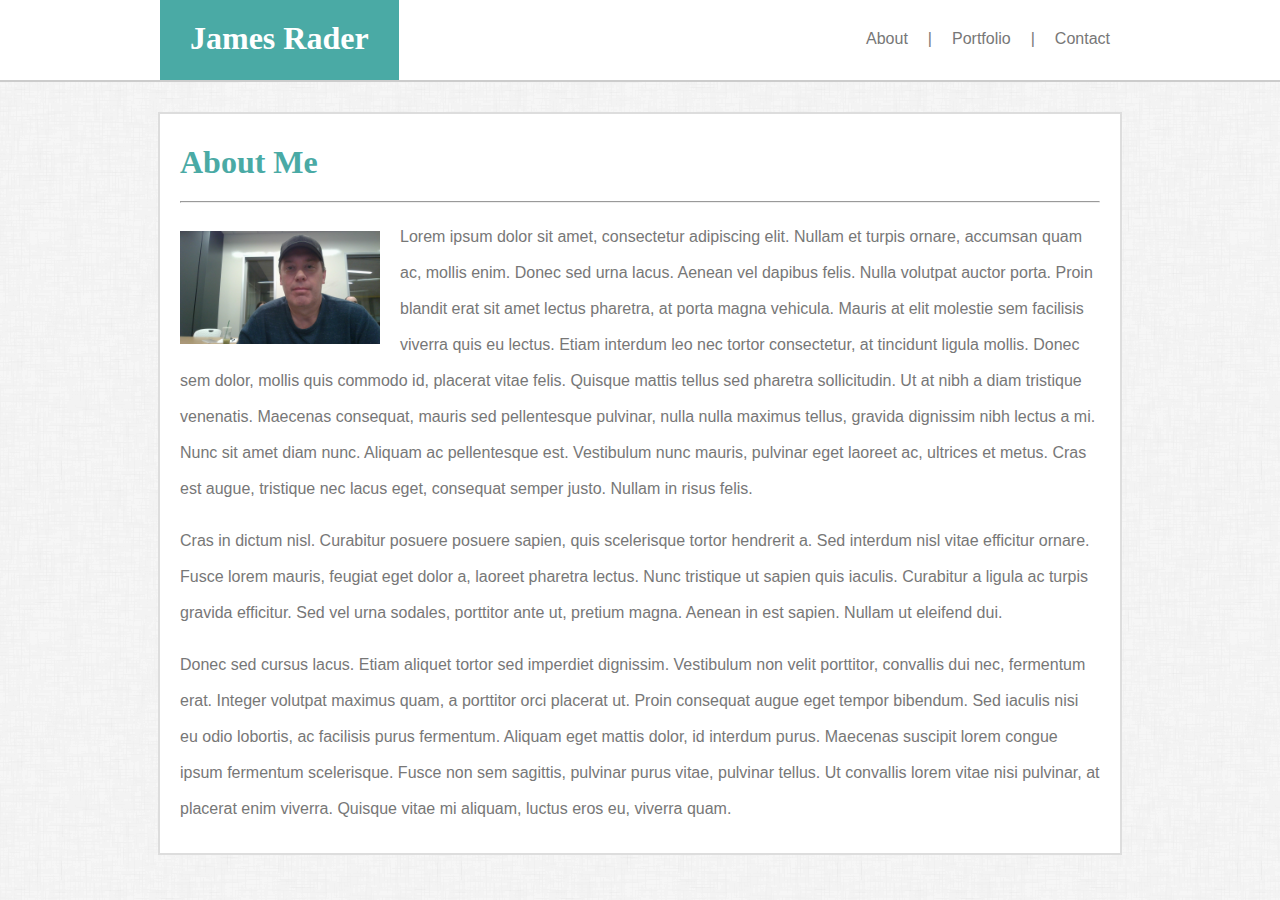
==== index.html @ 159b1a21 "About and Contact pages built" ====
<!DOCTYPE html>
    <head>
        <meta charset="utf-8">
        <title>James Rader Basic Portfolio Site</title>
        <meta name="viewport" content="width=device-width, initial-scale=1">
        <link rel="stylesheet" href="assets/css/style.css">
    </head>
    <body>
        <header>
            <div id="header-content">
                <div id="heading-container">
                <heading>James Rader</heading>
                </div>
            <nav><ul><li><a href="contact.html">Contact</a></li><li class="no-hover">|</li><li><a href="#">Portfolio</a></li><li class="no-hover">|</li><li><a href="#">About</a></li></ul></nav>
            </div>
        </header>
        <div class="content-bg">
            <section class="main-content">
                <section class="main-text">
                <h1>About Me</h1>
                <hr>
                <img id="profile-photo" src="assets/images/ProfilePhoto.jpg">
                <p>Lorem ipsum dolor sit amet, consectetur adipiscing elit. Nullam et turpis ornare, accumsan quam ac, mollis enim. Donec sed urna lacus. Aenean vel dapibus felis. Nulla volutpat auctor porta. Proin blandit erat sit amet lectus pharetra, at porta magna vehicula. Mauris at elit molestie sem facilisis viverra quis eu lectus. Etiam interdum leo nec tortor consectetur, at tincidunt ligula mollis. Donec sem dolor, mollis quis commodo id, placerat vitae felis. Quisque mattis tellus sed pharetra sollicitudin. Ut at nibh a diam tristique venenatis. Maecenas consequat, mauris sed pellentesque pulvinar, nulla nulla maximus tellus, gravida dignissim nibh lectus a mi. Nunc sit amet diam nunc. Aliquam ac pellentesque est. Vestibulum nunc mauris, pulvinar eget laoreet ac, ultrices et metus. Cras est augue, tristique nec lacus eget, consequat semper justo. Nullam in risus felis.</p>
                <p>Cras in dictum nisl. Curabitur posuere posuere sapien, quis scelerisque tortor hendrerit a. Sed interdum nisl vitae efficitur ornare. Fusce lorem mauris, feugiat eget dolor a, laoreet pharetra lectus. Nunc tristique ut sapien quis iaculis. Curabitur a ligula ac turpis gravida efficitur. Sed vel urna sodales, porttitor ante ut, pretium magna. Aenean in est sapien. Nullam ut eleifend dui.</p>
                <p>Donec sed cursus lacus. Etiam aliquet tortor sed imperdiet dignissim. Vestibulum non velit porttitor, convallis dui nec, fermentum erat. Integer volutpat maximus quam, a porttitor orci placerat ut. Proin consequat augue eget tempor bibendum. Sed iaculis nisi eu odio lobortis, ac facilisis purus fermentum. Aliquam eget mattis dolor, id interdum purus. Maecenas suscipit lorem congue ipsum fermentum scelerisque. Fusce non sem sagittis, pulvinar purus vitae, pulvinar tellus. Ut convallis lorem vitae nisi pulvinar, at placerat enim viverra. Quisque vitae mi aliquam, luctus eros eu, viverra quam.</p>
                </section>
            </section>
        </div>
    </body>
</html>
---- assets/css/style.css ----
#heading-container {
    background-color: #4aaaa5;
    float: left;
    height: 80px;
}

heading {
    color: white;
    float: left;
    font-size: 32px;
    font-weight: 700;
    padding: 20px 30px 0px 30px;
}

ul {
    list-style-type: none;
    margin: 0;
    padding: 0;
    overflow: hidden;
    background-color: white;
  }
  
li {
    padding: 30px 10px;
    float: right;
    font-family: "arial", sans-serif;
    font-size: 16px;
    color: #777;
}

a:link {
      color: #777;
      text-decoration: none;
}

a:hover {
    color: #4aaaa5;
}

/* No cursor change for vertical line separators in menu. */
.no-hover {
    pointer-events: none;
}

#header-content {
    width: 960px;
    height: 80px;
    margin: 0 auto;
    background-color: white;
}

header {
    height: 80px;
    background-color: white;
    border-bottom-style: solid;
    border-bottom-width: 2px;
    border-bottom-color: #ccc;
}

.main-content {
    width: 960px;
    margin: 0 auto;
    background-color: white;
    padding: 10px 0px;
    border-style: solid;
    border-width: 2px;
    border-color: #ddd;
}

.main-text {
    margin: 0px 20px;
}

p {
    font-family: "arial", sans-serif;
    font-size: 16px;
    line-height: 36px;
    color: #777;
}

.label {
    font-family: "arial", sans-serif;
    font-size: 16px;
    color: #777;
    margin: 20px 0 5px 0;
}

.content-bg {
    padding: 30px 0px;
    margin: 0px;
}

h1 {
    color: #4aaaa5;
    font-size: 32px;
    font-weight: 700;
    margin: 20px 0px;
}

#profile-photo {
    width: 200px;
    float: left;
    margin: 20px 20px 10px 0px;
}

body {
    background-image: url("../images/dust_scratches.png");
    margin: 0px;
    color: #777;
}

input[type=text] {
    width: 97.5%;
    padding: 5px 10px;
    color: #4aaaa5;
    font-family: 'Arial', 'Helvetica Neue', Helvetica, sans-serif;
    font-size: 16px;
}

input:focus {
    outline-color: #4aaaa5;
    box-shadow: none;
}

textarea {
    display: block;
    overflow: auto;
    resize: vertical;
    width: 97.5%;
    padding: 5px 10px;
    color: #4aaaa5;
    outline-color: #4aaaa5;
    box-shadow: none;
    font-family: 'Arial', 'Helvetica Neue', Helvetica, sans-serif;
    font-size: 16px;
}

input[type=submit] {
    width: 10%;
    margin: 20px 0;
    padding: 10px;
    background-color: #4aaaa5;
    color: #fff;
    border-style: none;
    font-family: "arial", sans-serif;
    font-size: 16px;
    cursor: pointer;
}
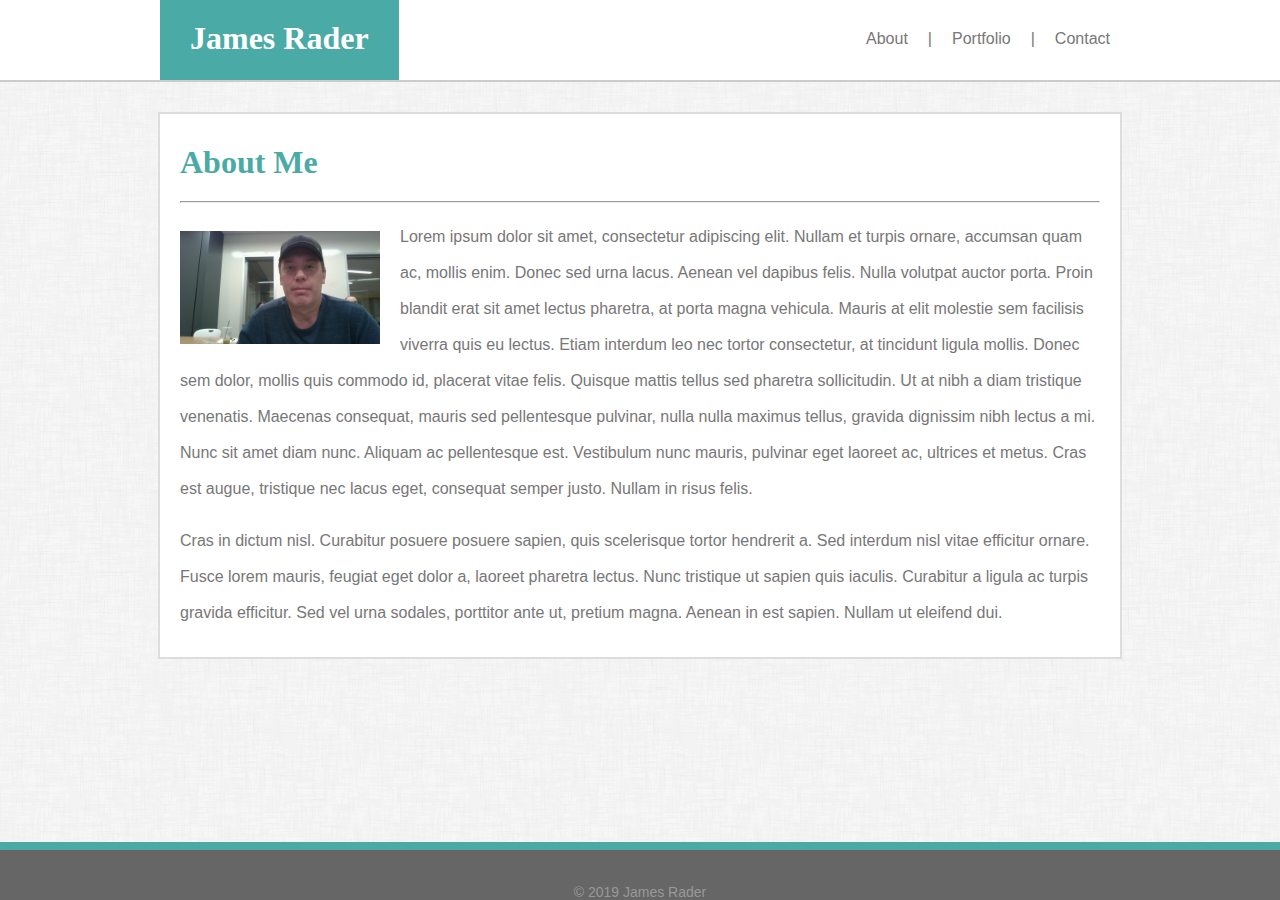
==== commit c17cac59: "Footer added, textarea updated" ====
--- a/index.html
+++ b/index.html
@@ -9,7 +9,7 @@
         <header>
             <div id="header-content">
                 <div id="heading-container">
-                <heading>James Rader</heading>
+                <section class="heading">James Rader</section>
                 </div>
             <nav><ul><li><a href="contact.html">Contact</a></li><li class="no-hover">|</li><li><a href="#">Portfolio</a></li><li class="no-hover">|</li><li><a href="#">About</a></li></ul></nav>
             </div>
@@ -22,9 +22,11 @@
                 <img id="profile-photo" src="assets/images/ProfilePhoto.jpg">
                 <p>Lorem ipsum dolor sit amet, consectetur adipiscing elit. Nullam et turpis ornare, accumsan quam ac, mollis enim. Donec sed urna lacus. Aenean vel dapibus felis. Nulla volutpat auctor porta. Proin blandit erat sit amet lectus pharetra, at porta magna vehicula. Mauris at elit molestie sem facilisis viverra quis eu lectus. Etiam interdum leo nec tortor consectetur, at tincidunt ligula mollis. Donec sem dolor, mollis quis commodo id, placerat vitae felis. Quisque mattis tellus sed pharetra sollicitudin. Ut at nibh a diam tristique venenatis. Maecenas consequat, mauris sed pellentesque pulvinar, nulla nulla maximus tellus, gravida dignissim nibh lectus a mi. Nunc sit amet diam nunc. Aliquam ac pellentesque est. Vestibulum nunc mauris, pulvinar eget laoreet ac, ultrices et metus. Cras est augue, tristique nec lacus eget, consequat semper justo. Nullam in risus felis.</p>
                 <p>Cras in dictum nisl. Curabitur posuere posuere sapien, quis scelerisque tortor hendrerit a. Sed interdum nisl vitae efficitur ornare. Fusce lorem mauris, feugiat eget dolor a, laoreet pharetra lectus. Nunc tristique ut sapien quis iaculis. Curabitur a ligula ac turpis gravida efficitur. Sed vel urna sodales, porttitor ante ut, pretium magna. Aenean in est sapien. Nullam ut eleifend dui.</p>
-                <p>Donec sed cursus lacus. Etiam aliquet tortor sed imperdiet dignissim. Vestibulum non velit porttitor, convallis dui nec, fermentum erat. Integer volutpat maximus quam, a porttitor orci placerat ut. Proin consequat augue eget tempor bibendum. Sed iaculis nisi eu odio lobortis, ac facilisis purus fermentum. Aliquam eget mattis dolor, id interdum purus. Maecenas suscipit lorem congue ipsum fermentum scelerisque. Fusce non sem sagittis, pulvinar purus vitae, pulvinar tellus. Ut convallis lorem vitae nisi pulvinar, at placerat enim viverra. Quisque vitae mi aliquam, luctus eros eu, viverra quam.</p>
                 </section>
             </section>
         </div>
+        <footer>
+            <div class="footer-content">&copy; 2019 James Rader</div>
+        </footer>
     </body>
 </html>--- a/assets/css/style.css
+++ b/assets/css/style.css
@@ -4,12 +4,13 @@
     height: 80px;
 }
 
-heading {
+.heading {
     color: white;
     float: left;
     font-size: 32px;
     font-weight: 700;
     padding: 20px 30px 0px 30px;
+    font-family: 'Georgia', Times, Times New Roman, serif;
 }
 
 ul {
@@ -23,7 +24,7 @@
 li {
     padding: 30px 10px;
     float: right;
-    font-family: "arial", sans-serif;
+    font-family: 'Arial', 'Helvetica Neue', Helvetica, sans-serif;
     font-size: 16px;
     color: #777;
 }
@@ -35,6 +36,11 @@
 
 a:hover {
     color: #4aaaa5;
+}
+
+a:visited {
+    color: #777;
+    text-decoration: none;
 }
 
 /* No cursor change for vertical line separators in menu. */
@@ -72,14 +78,14 @@
 }
 
 p {
-    font-family: "arial", sans-serif;
+    font-family: 'Arial', 'Helvetica Neue', Helvetica, sans-serif;
     font-size: 16px;
     line-height: 36px;
     color: #777;
 }
 
 .label {
-    font-family: "arial", sans-serif;
+    font-family: 'Arial', 'Helvetica Neue', Helvetica, sans-serif;
     font-size: 16px;
     color: #777;
     margin: 20px 0 5px 0;
@@ -95,6 +101,7 @@
     font-size: 32px;
     font-weight: 700;
     margin: 20px 0px;
+    font-family: 'Georgia', Times, Times New Roman, serif;
 }
 
 #profile-photo {
@@ -127,6 +134,7 @@
     overflow: auto;
     resize: vertical;
     width: 97.5%;
+    max-height:320px;
     padding: 5px 10px;
     color: #4aaaa5;
     outline-color: #4aaaa5;
@@ -142,7 +150,26 @@
     background-color: #4aaaa5;
     color: #fff;
     border-style: none;
-    font-family: "arial", sans-serif;
+    font-family: 'Arial', 'Helvetica Neue', Helvetica, sans-serif;
     font-size: 16px;
     cursor: pointer;
+}
+
+footer {
+    height: 50px;
+    width: 100%;
+    background-color: #666;
+    border-top: 8px solid #4aaaa5;
+    position: fixed;
+    bottom: 0;
+}
+
+.footer-content {
+    width: 100%;
+    position: absolute;
+    bottom: 0;
+    color: #999;
+    text-align: center;
+    font-family: 'Arial', 'Helvetica Neue', Helvetica, sans-serif;
+    font-size: 14px;
 }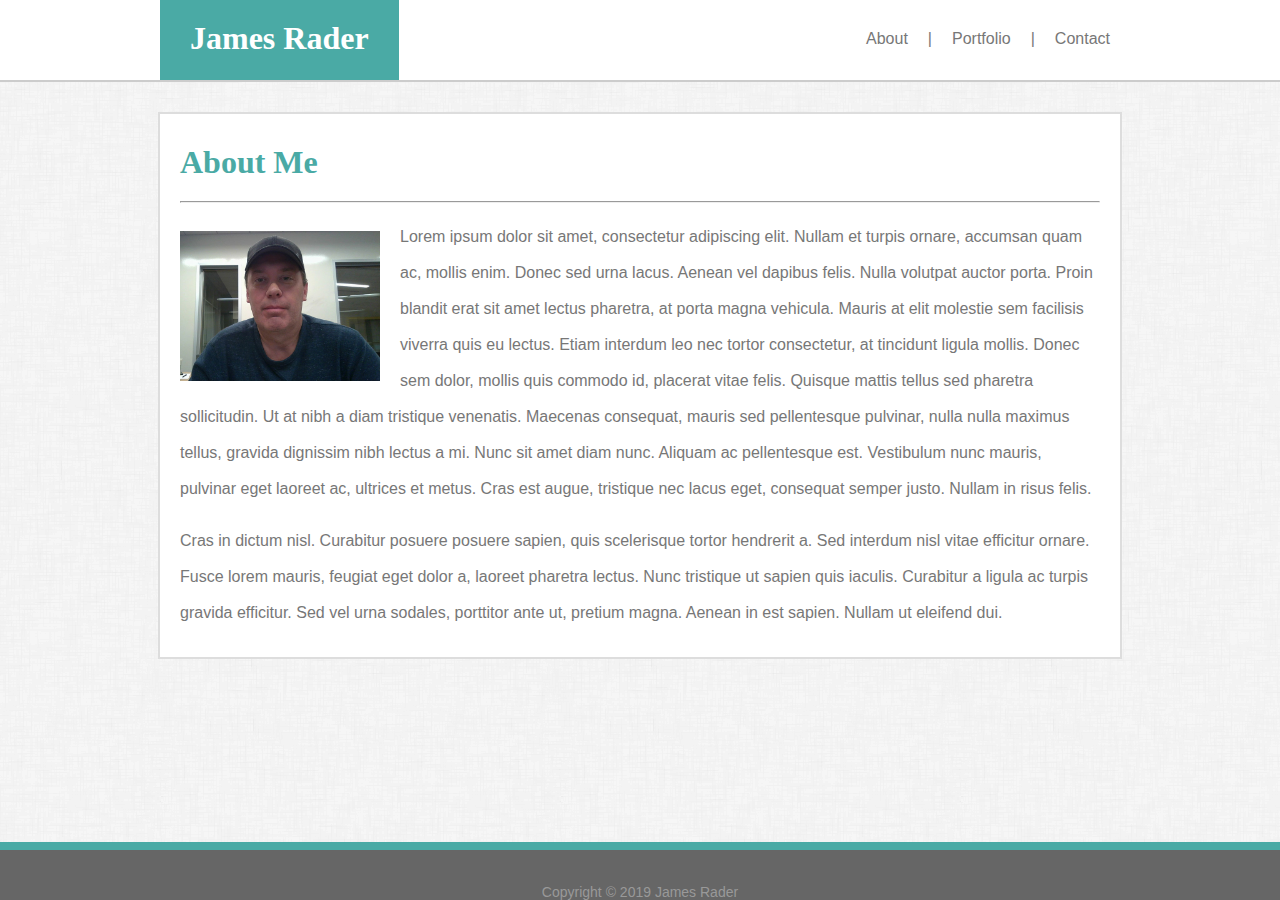
==== commit 71a837d5: "First complete version" ====
--- a/index.html
+++ b/index.html
@@ -11,7 +11,7 @@
                 <div id="heading-container">
                 <section class="heading">James Rader</section>
                 </div>
-            <nav><ul><li><a href="contact.html">Contact</a></li><li class="no-hover">|</li><li><a href="#">Portfolio</a></li><li class="no-hover">|</li><li><a href="#">About</a></li></ul></nav>
+            <nav><ul><li><a href="contact.html">Contact</a></li><li class="no-hover">|</li><li><a href="portfolio.html">Portfolio</a></li><li class="no-hover">|</li><li><a href="#">About</a></li></ul></nav>
             </div>
         </header>
         <div class="content-bg">
@@ -19,14 +19,14 @@
                 <section class="main-text">
                 <h1>About Me</h1>
                 <hr>
-                <img id="profile-photo" src="assets/images/ProfilePhoto.jpg">
+                <img id="profile-photo" src="assets/images/profile-photo-640.jpg">
                 <p>Lorem ipsum dolor sit amet, consectetur adipiscing elit. Nullam et turpis ornare, accumsan quam ac, mollis enim. Donec sed urna lacus. Aenean vel dapibus felis. Nulla volutpat auctor porta. Proin blandit erat sit amet lectus pharetra, at porta magna vehicula. Mauris at elit molestie sem facilisis viverra quis eu lectus. Etiam interdum leo nec tortor consectetur, at tincidunt ligula mollis. Donec sem dolor, mollis quis commodo id, placerat vitae felis. Quisque mattis tellus sed pharetra sollicitudin. Ut at nibh a diam tristique venenatis. Maecenas consequat, mauris sed pellentesque pulvinar, nulla nulla maximus tellus, gravida dignissim nibh lectus a mi. Nunc sit amet diam nunc. Aliquam ac pellentesque est. Vestibulum nunc mauris, pulvinar eget laoreet ac, ultrices et metus. Cras est augue, tristique nec lacus eget, consequat semper justo. Nullam in risus felis.</p>
                 <p>Cras in dictum nisl. Curabitur posuere posuere sapien, quis scelerisque tortor hendrerit a. Sed interdum nisl vitae efficitur ornare. Fusce lorem mauris, feugiat eget dolor a, laoreet pharetra lectus. Nunc tristique ut sapien quis iaculis. Curabitur a ligula ac turpis gravida efficitur. Sed vel urna sodales, porttitor ante ut, pretium magna. Aenean in est sapien. Nullam ut eleifend dui.</p>
                 </section>
             </section>
         </div>
         <footer>
-            <div class="footer-content">&copy; 2019 James Rader</div>
+            <div class="footer-content">Copyright &copy; 2019 James Rader</div>
         </footer>
     </body>
 </html>--- a/assets/css/style.css
+++ b/assets/css/style.css
@@ -104,6 +104,15 @@
     font-family: 'Georgia', Times, Times New Roman, serif;
 }
 
+h3 {
+    color: #fff;
+    font-size: 16px;
+    font-weight: 500;
+    font-family: 'Georgia', Times, Times New Roman, serif;
+    text-align: center;
+    padding: 20px 0;
+}
+
 #profile-photo {
     width: 200px;
     float: left;
@@ -135,6 +144,7 @@
     resize: vertical;
     width: 97.5%;
     max-height:320px;
+    min-height: 100px;
     padding: 5px 10px;
     color: #4aaaa5;
     outline-color: #4aaaa5;
@@ -172,4 +182,30 @@
     text-align: center;
     font-family: 'Arial', 'Helvetica Neue', Helvetica, sans-serif;
     font-size: 14px;
+}
+
+.thumb-row{
+    height: 230px;
+}
+.thumb-holder {
+    width: 280px;
+    height: 210px;
+    display: inline-block;
+    padding: 8px 36px 8px 0;
+}
+
+.thumb-holder:last-of-type {
+    padding-right: 0;
+}
+
+.thumbnail {
+    width: 280px;
+}
+
+.thumb-text {
+    width: 280px;
+    height: 60px;
+    position: relative;
+    bottom: 93px;
+    background-color: #4aaaa5;
 }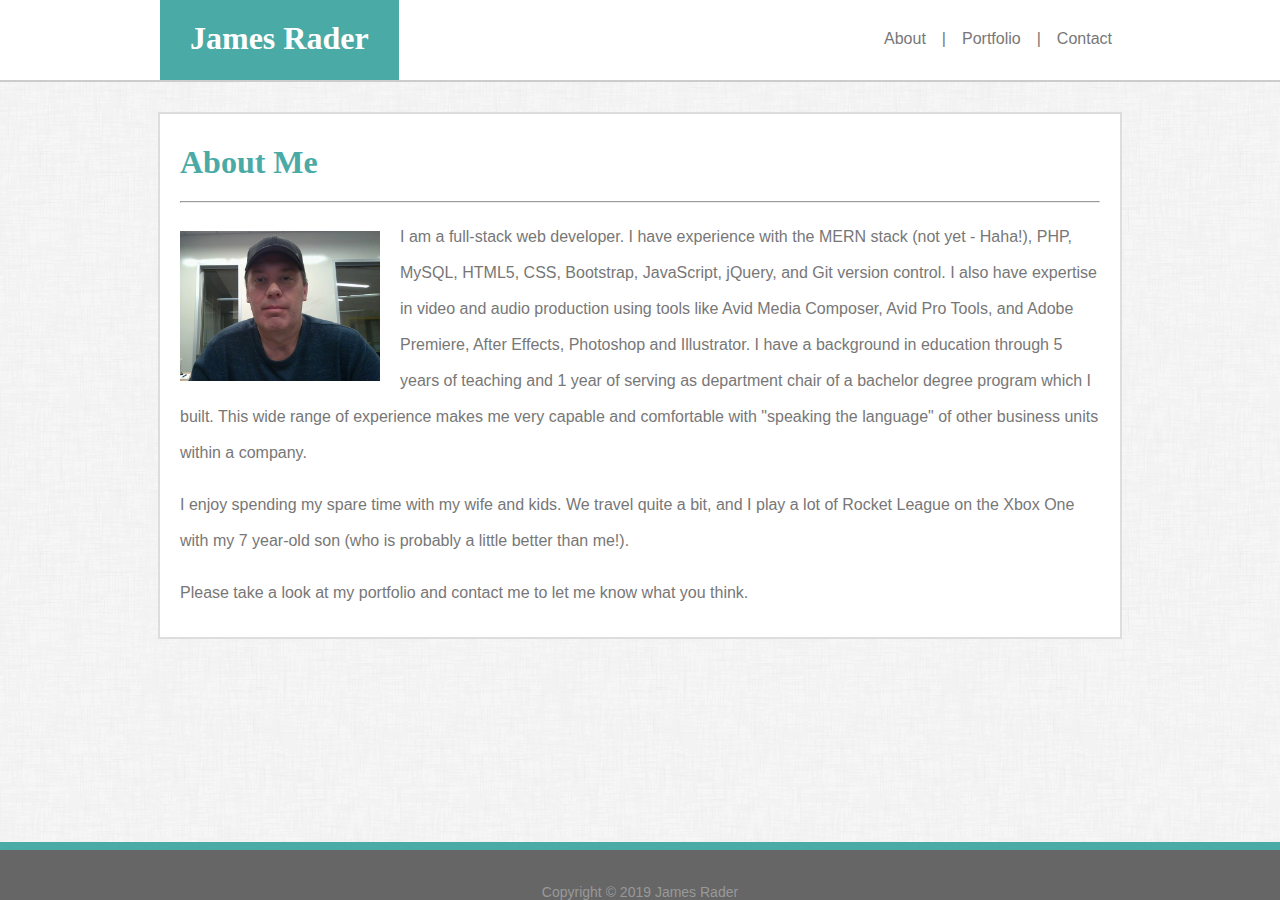
==== commit 7f3be9eb: "Final version for homework" ====
--- a/index.html
+++ b/index.html
@@ -1,32 +1,51 @@
 <!DOCTYPE html>
-    <head>
-        <meta charset="utf-8">
-        <title>James Rader Basic Portfolio Site</title>
-        <meta name="viewport" content="width=device-width, initial-scale=1">
-        <link rel="stylesheet" href="assets/css/style.css">
-    </head>
-    <body>
-        <header>
-            <div id="header-content">
-                <div id="heading-container">
+
+<head>
+    <meta charset="utf-8">
+    <title>James Rader Basic Portfolio Site</title>
+    <meta name="viewport" content="width=device-width, initial-scale=1">
+    <link rel="stylesheet" href="assets/css/style.css">
+</head>
+
+<body>
+    <header>
+        <div id="header-content">
+            <div id="heading-container">
                 <section class="heading">James Rader</section>
-                </div>
-            <nav><ul><li><a href="contact.html">Contact</a></li><li class="no-hover">|</li><li><a href="portfolio.html">Portfolio</a></li><li class="no-hover">|</li><li><a href="#">About</a></li></ul></nav>
             </div>
-        </header>
-        <div class="content-bg">
-            <section class="main-content">
-                <section class="main-text">
+            <nav>
+                <ul>
+                    <li><a href="contact.html">Contact</a></li>
+                    <li class="no-hover">|</li>
+                    <li><a href="portfolio.html">Portfolio</a></li>
+                    <li class="no-hover">|</li>
+                    <li><a href="#">About</a></li>
+                </ul>
+            </nav>
+        </div>
+    </header>
+    <div class="content-bg">
+        <section class="main-content">
+            <section class="main-text">
                 <h1>About Me</h1>
                 <hr>
                 <img id="profile-photo" src="assets/images/profile-photo-640.jpg">
-                <p>Lorem ipsum dolor sit amet, consectetur adipiscing elit. Nullam et turpis ornare, accumsan quam ac, mollis enim. Donec sed urna lacus. Aenean vel dapibus felis. Nulla volutpat auctor porta. Proin blandit erat sit amet lectus pharetra, at porta magna vehicula. Mauris at elit molestie sem facilisis viverra quis eu lectus. Etiam interdum leo nec tortor consectetur, at tincidunt ligula mollis. Donec sem dolor, mollis quis commodo id, placerat vitae felis. Quisque mattis tellus sed pharetra sollicitudin. Ut at nibh a diam tristique venenatis. Maecenas consequat, mauris sed pellentesque pulvinar, nulla nulla maximus tellus, gravida dignissim nibh lectus a mi. Nunc sit amet diam nunc. Aliquam ac pellentesque est. Vestibulum nunc mauris, pulvinar eget laoreet ac, ultrices et metus. Cras est augue, tristique nec lacus eget, consequat semper justo. Nullam in risus felis.</p>
-                <p>Cras in dictum nisl. Curabitur posuere posuere sapien, quis scelerisque tortor hendrerit a. Sed interdum nisl vitae efficitur ornare. Fusce lorem mauris, feugiat eget dolor a, laoreet pharetra lectus. Nunc tristique ut sapien quis iaculis. Curabitur a ligula ac turpis gravida efficitur. Sed vel urna sodales, porttitor ante ut, pretium magna. Aenean in est sapien. Nullam ut eleifend dui.</p>
-                </section>
+                <p>I am a full-stack web developer. I have experience with the MERN stack (not yet - Haha!), PHP, MySQL,
+                    HTML5, CSS, Bootstrap, JavaScript, jQuery, and Git version control. I also have expertise in video
+                    and audio production using tools like Avid Media Composer, Avid Pro Tools, and Adobe Premiere,
+                    After Effects, Photoshop and Illustrator. I have a background in education through 5 years of
+                    teaching and 1 year of serving as department chair of a bachelor degree program which I built. This
+                    wide range of experience makes me very capable and comfortable with "speaking the language" of other 
+                    business units within a company.</p>
+                <p>I enjoy spending my spare time with my wife and kids. We travel quite a bit, and I play a lot of
+                    Rocket League on the Xbox One with my 7 year-old son (who is probably a little better than me!).</p>
+                <p>Please take a look at my portfolio and contact me to let me know what you think.</p>
             </section>
-        </div>
-        <footer>
-            <div class="footer-content">Copyright &copy; 2019 James Rader</div>
-        </footer>
-    </body>
+        </section>
+    </div>
+    <footer>
+        <div class="footer-content">Copyright &copy; 2019 James Rader</div>
+    </footer>
+</body>
+
 </html>--- a/assets/css/style.css
+++ b/assets/css/style.css
@@ -14,7 +14,7 @@
 }
 
 ul {
-    list-style-type: none;
+    list-style-type: none; /* Removes list formatting for menu */
     margin: 0;
     padding: 0;
     overflow: hidden;
@@ -22,7 +22,7 @@
   }
   
 li {
-    padding: 30px 10px;
+    padding: 30px 8px;
     float: right;
     font-family: 'Arial', 'Helvetica Neue', Helvetica, sans-serif;
     font-size: 16px;
@@ -34,18 +34,18 @@
       text-decoration: none;
 }
 
+a:visited {
+    color: #777;
+    text-decoration: none;
+}
+
 a:hover {
     color: #4aaaa5;
 }
 
-a:visited {
-    color: #777;
-    text-decoration: none;
-}
-
-/* No cursor change for vertical line separators in menu. */
 .no-hover {
     pointer-events: none;
+    padding: 30px 8px;
 }
 
 #header-content {
@@ -153,6 +153,10 @@
     font-size: 16px;
 }
 
+textarea::placeholder {
+    color: #ddd;
+}
+
 input[type=submit] {
     width: 10%;
     margin: 20px 0;
@@ -165,6 +169,9 @@
     cursor: pointer;
 }
 
+input[type=submit]:hover {
+    background-color: #177772;
+}
 footer {
     height: 50px;
     width: 100%;
@@ -200,10 +207,13 @@
 
 .thumbnail {
     width: 280px;
+    border-style: solid;
+    border-color: #ddd;
+    border-width: 1px;
 }
 
 .thumb-text {
-    width: 280px;
+    width: 282px;
     height: 60px;
     position: relative;
     bottom: 93px;
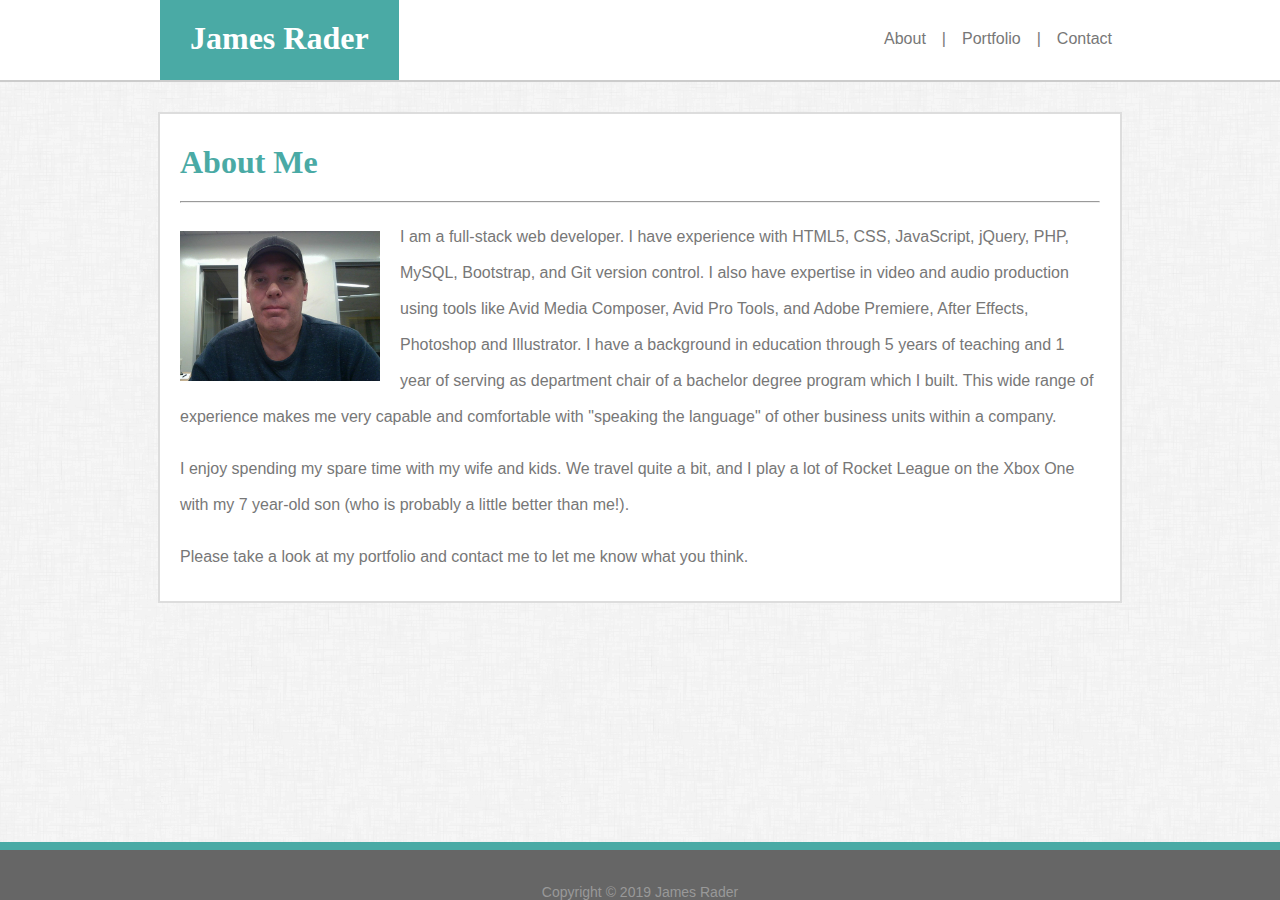
==== commit 37daf7d8: "Updated bio" ====
--- a/index.html
+++ b/index.html
@@ -1,4 +1,5 @@
 <!DOCTYPE html>
+<html lang=en>
 
 <head>
     <meta charset="utf-8">
@@ -29,9 +30,8 @@
             <section class="main-text">
                 <h1>About Me</h1>
                 <hr>
-                <img id="profile-photo" src="assets/images/profile-photo-640.jpg">
-                <p>I am a full-stack web developer. I have experience with the MERN stack (not yet - Haha!), PHP, MySQL,
-                    HTML5, CSS, Bootstrap, JavaScript, jQuery, and Git version control. I also have expertise in video
+                <img id="profile-photo" src="assets/images/profile-photo-640.jpg" alt="James Rader - Profile Photo">
+                <p>I am a full-stack web developer. I have experience with HTML5, CSS, JavaScript, jQuery, PHP, MySQL, Bootstrap, and Git version control. I also have expertise in video
                     and audio production using tools like Avid Media Composer, Avid Pro Tools, and Adobe Premiere,
                     After Effects, Photoshop and Illustrator. I have a background in education through 5 years of
                     teaching and 1 year of serving as department chair of a bachelor degree program which I built. This
